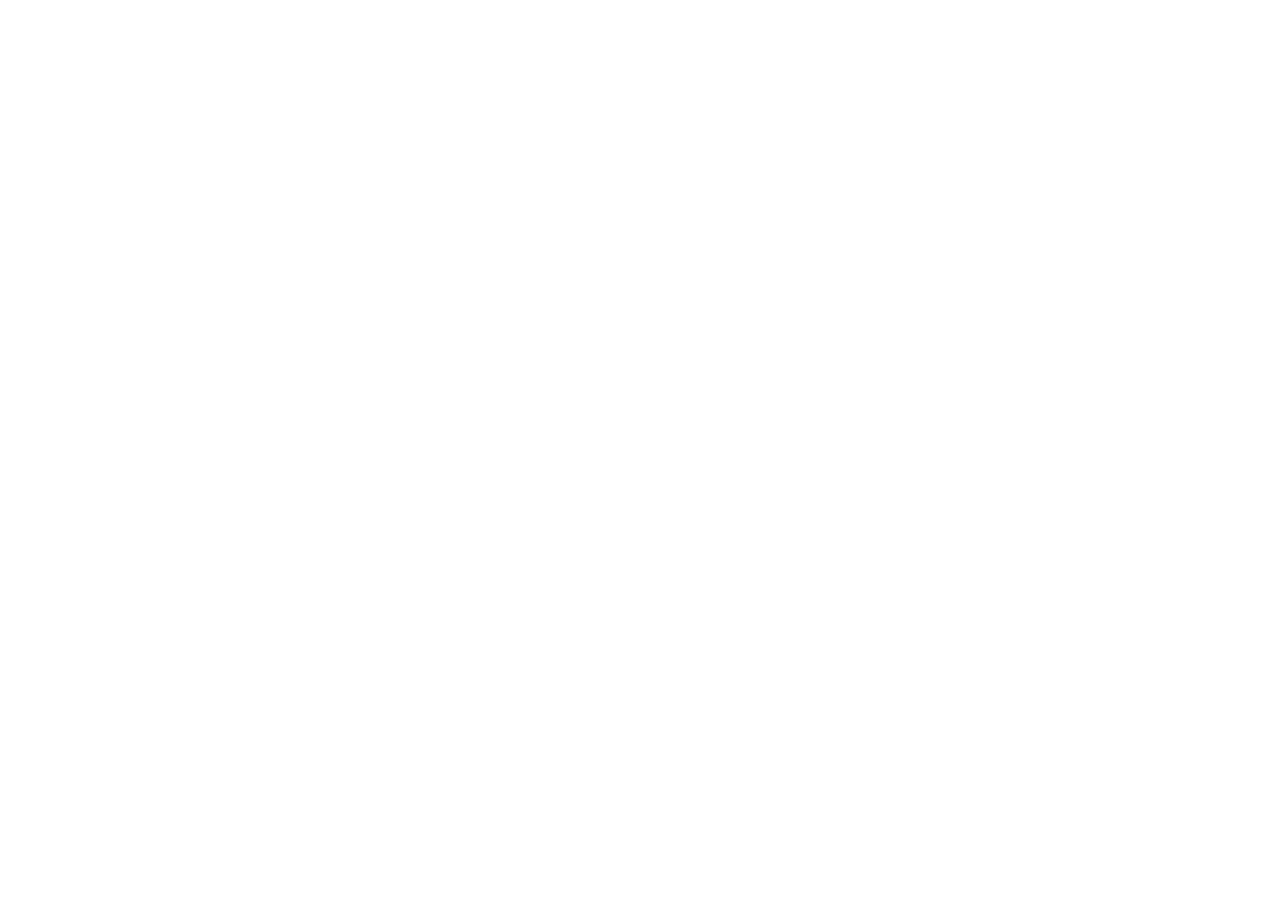
==== login.html @ 2b9c9152 "criei uma pagina de login" ====
<!DOCTYPE html>
<html lang="en">
<head>
    <meta charset="UTF-8">
    <meta name="viewport" content="width=device-width, initial-scale=1.0">
    <title>Document</title>
</head>
<body>
    
</body>
</html>
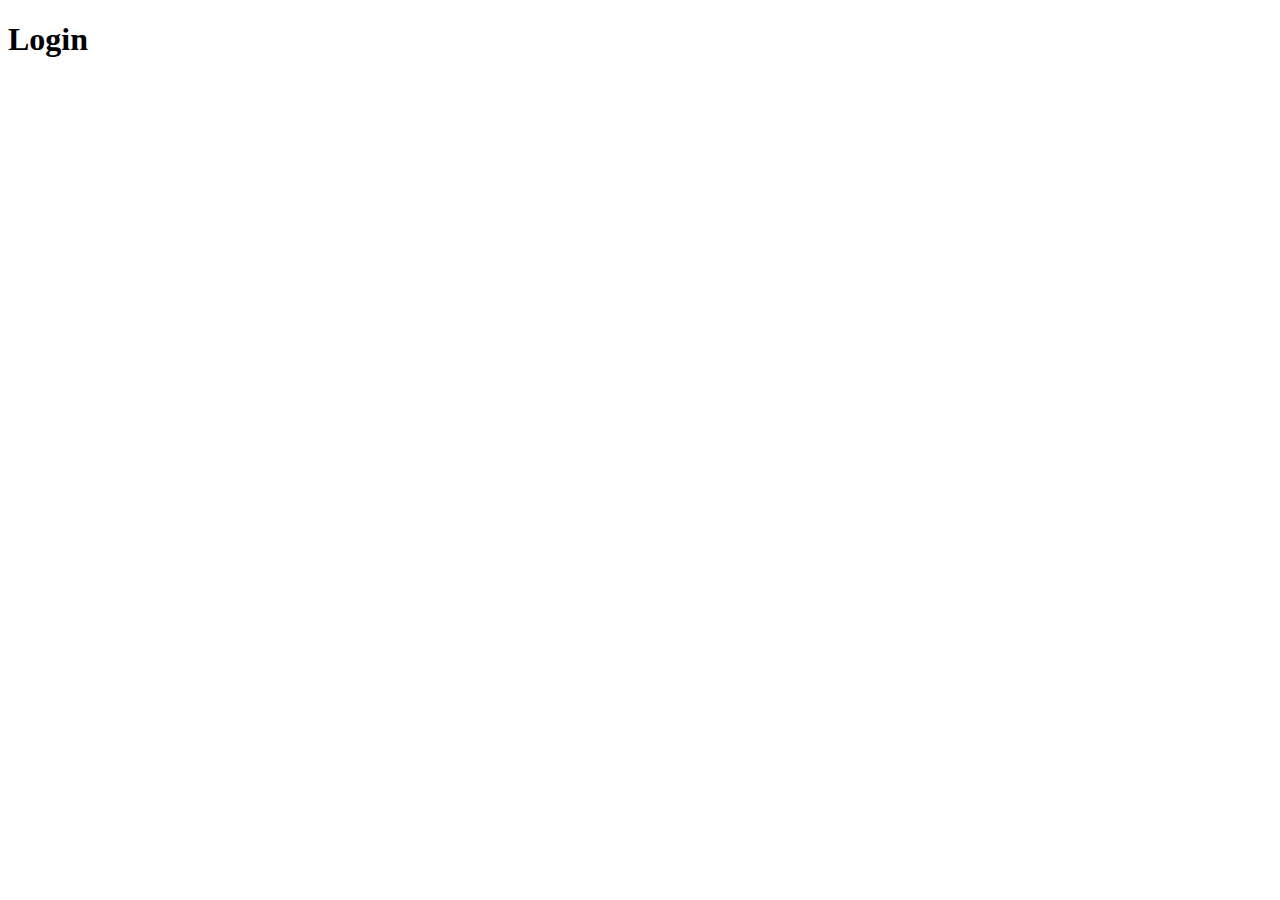
==== commit 2770dfe3: "alteração" ====
--- a/login.html
+++ b/login.html
@@ -6,6 +6,6 @@
     <title>Document</title>
 </head>
 <body>
-    
+    <h1>Login</h1>
 </body>
 </html>